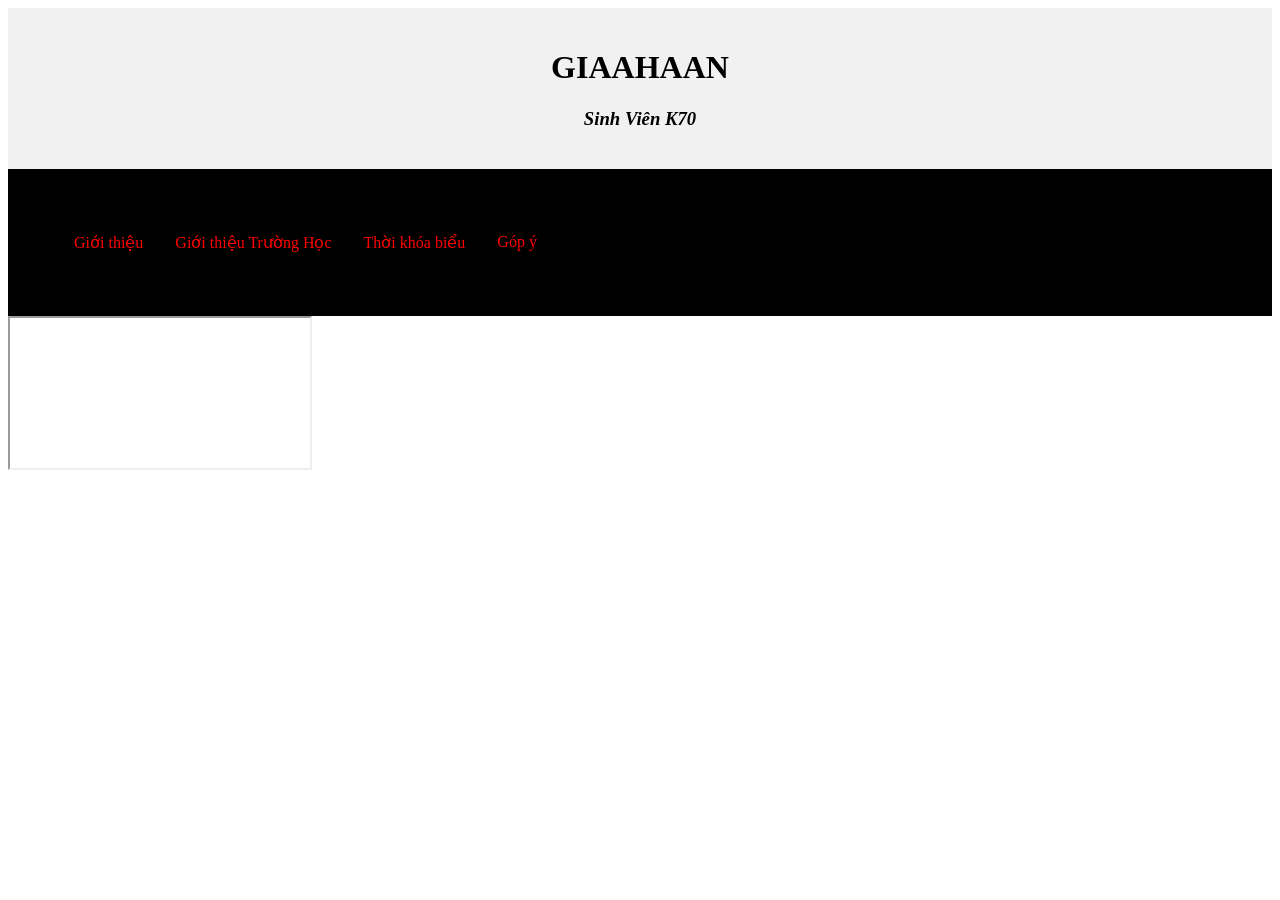
==== index.html @ e984ebe4 "Update index.html" ====
<html class="fullsize">
<head>
  <link href="style.css" rel="stylesheet" type="text/css" />
</head>
  <body>
    <div class="header">
  <h1>GIAAHAAN</h1>
  <h3>
     <p><i>Sinh Viên K70</i></p>
  </h3>
 

</div>

<div class="topnav">
  <a href="Gioithieu2.html" target="Content">Giới thiệu</a>
  <a href="GioiThieuTruongHoc.html"  target="Content">Giới thiệu Trường Học</a>
  <a href="tkb.html"  target="Content" > Thời khóa biểu</a>
  <a href="Content/bai7_nv2.html"  target="Content" >Góp ý</a>
</div>
<div class=" Content right">
  <iframe class="fullsize" name="Content" border="100">
  <p></p>
</p>
</div>


  </body>
    

</html>
---- style.css ----
.header{color: black; background-color: #f1f1f1;
             padding: 20px; text-align: center;
             }

.footer{color: black; background-color: #f1f1f1; padding: 20px; text-align: center;}


.topnav {overflow: hidden; background-color: black; padding: 50px;}
.topnav a {
  float: left; display: block; color: Red; text-align: center; padding: 14px 16px; text-decoration: none;
}
.topnav a:hover {background-color: #ddd;color: black;}
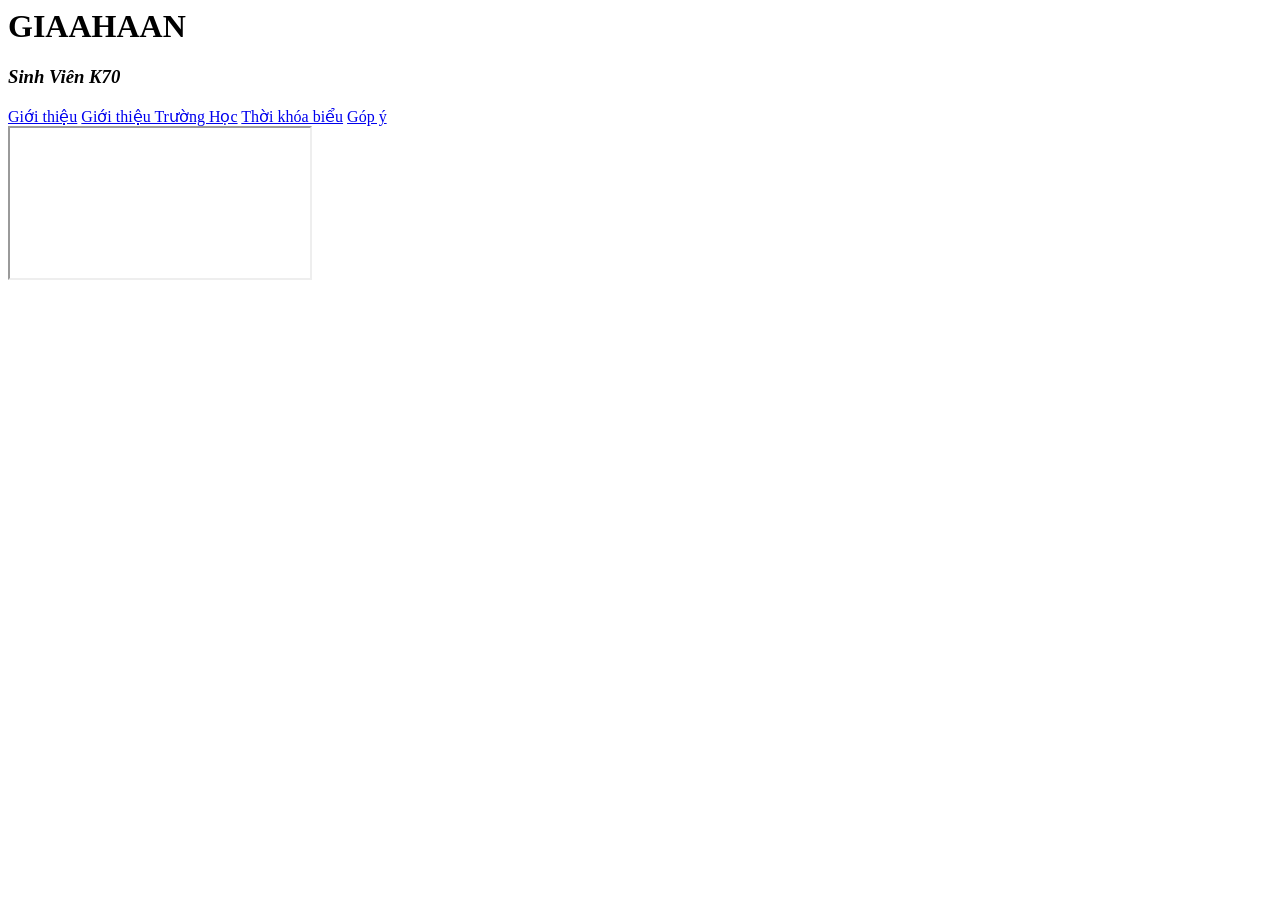
==== commit 71e4621a: "Update index.html" ====
--- a/index.html
+++ b/index.html
@@ -1,6 +1,6 @@
 <html class="fullsize">
 <head>
-  <link href="style.css" rel="stylesheet" type="text/css" />
+  <link href="style.css" rel="Content/style.css" type="text/css" />
 </head>
   <body>
     <div class="header">
@@ -19,7 +19,7 @@
   <a href="Content/bai7_nv2.html"  target="Content" >Góp ý</a>
 </div>
 <div class=" Content right">
-  <iframe class="fullsize" name="Content" border="100">
+  <iframe class="fullsize" name="Content" border="1000">
   <p></p>
 </p>
 </div>
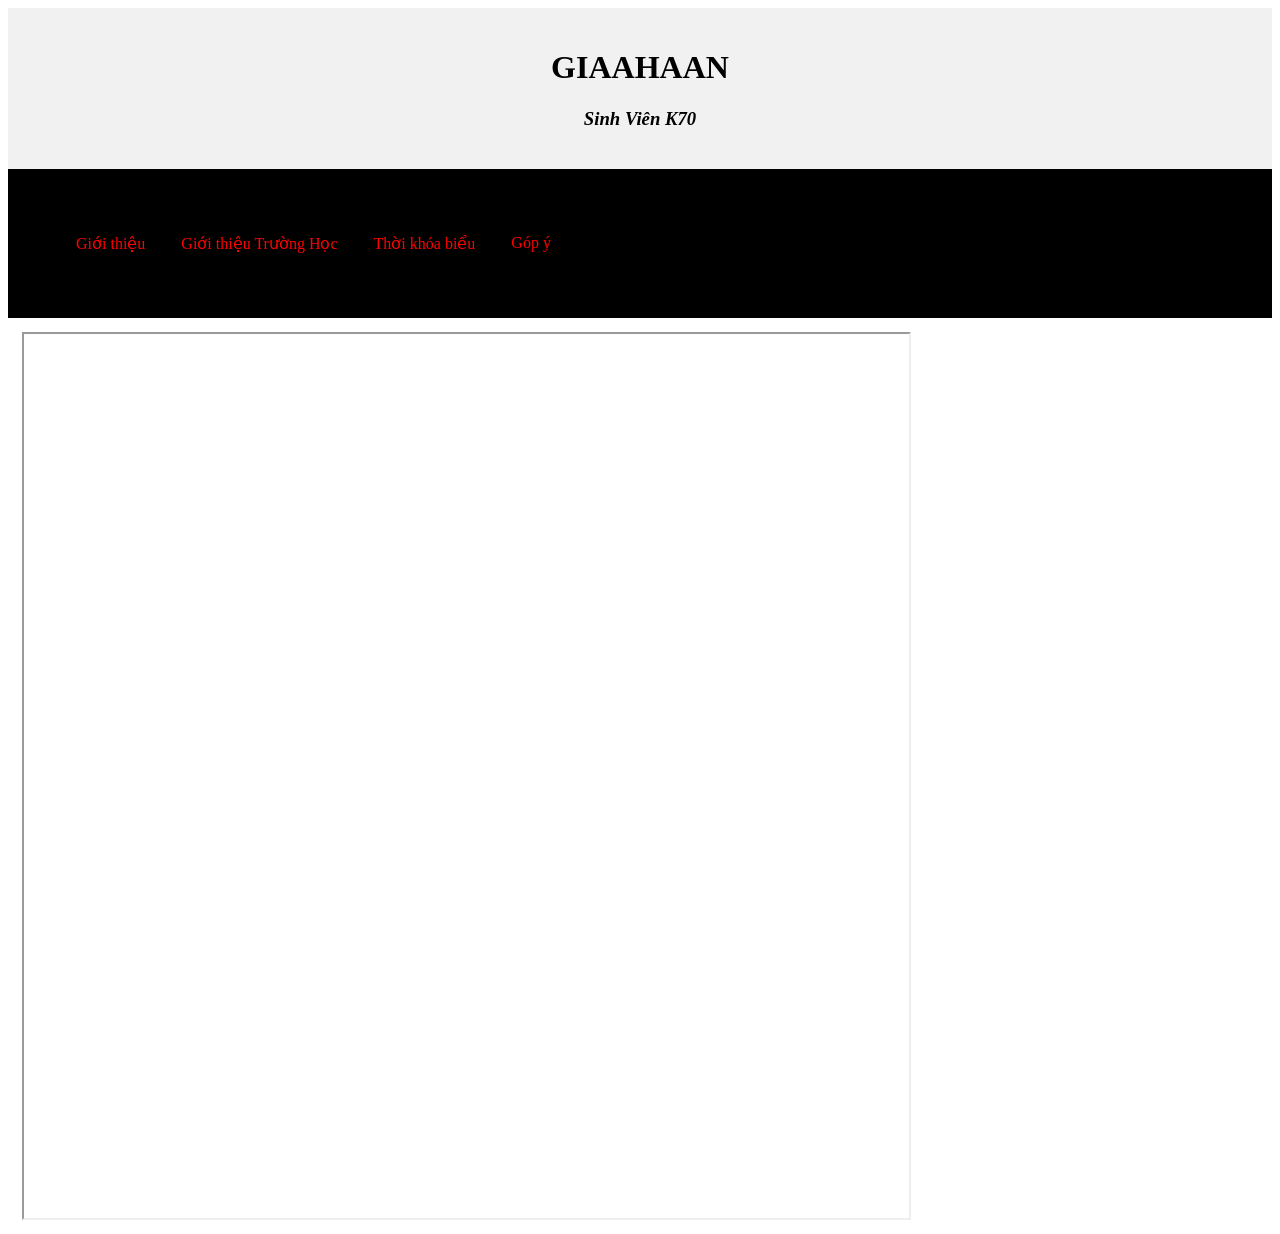
==== commit 4f10397e: "Update index.html" ====
--- a/index.html
+++ b/index.html
@@ -1,6 +1,6 @@
 <html class="fullsize">
 <head>
-  <link href="style.css" rel="Content/style.css" type="text/css" />
+  <link  href="style3.css" rel="stylesheet" type="text/css" />
 </head>
   <body>
     <div class="header">
--- a/style3.css
+++ b/style3.css
@@ -0,0 +1,64 @@
+.header{color: black; background-color: #f1f1f1;
+             padding: 20px; text-align: center;
+             }
+
+.footer{color: black; background-color: #f1f1f1; padding: 20px; text-align: center;}
+
+
+.topnav {overflow: hidden; background-color: black; padding: 50px;}
+.topnav a {
+  float: left; display: block; color: Red; text-align: center; padding: 14px 16px; text-decoration: none;
+}
+.topnav a:hover {background-color: #ddd;color: black;}
+.fullsize {
+  width: 100%;
+  height: 100%;
+}
+.header {
+  background-color:LavenderBlush1;
+  text-align: center;
+  padding: 20px;
+} 
+/* The navbar container */
+.topnav {
+  overflow: hidden;
+  background-color: LavenderBlush4
+}
+
+/* Navbar links */
+.topnav a {
+  float: left;
+  display: block;
+  color:MistyRose4
+  text-align: center;
+  padding: 15px 18px;
+  text-decoration: none;
+}
+
+/* Links - change color on hover */
+.topnav a:hover {
+  background-color:LavenderBlush1
+  color: black;
+}
+.footer {
+  background-color:Lavender
+  text-align: center;
+  padding: 10px;
+}
+.content
+{
+  float: left;
+  padding: 14px;
+}
+.content.left {
+  width: 35%;
+}
+
+.content.right {
+  width: 70%;
+}
+
+.row::after {
+  content: "";
+  display: table;o
+  
